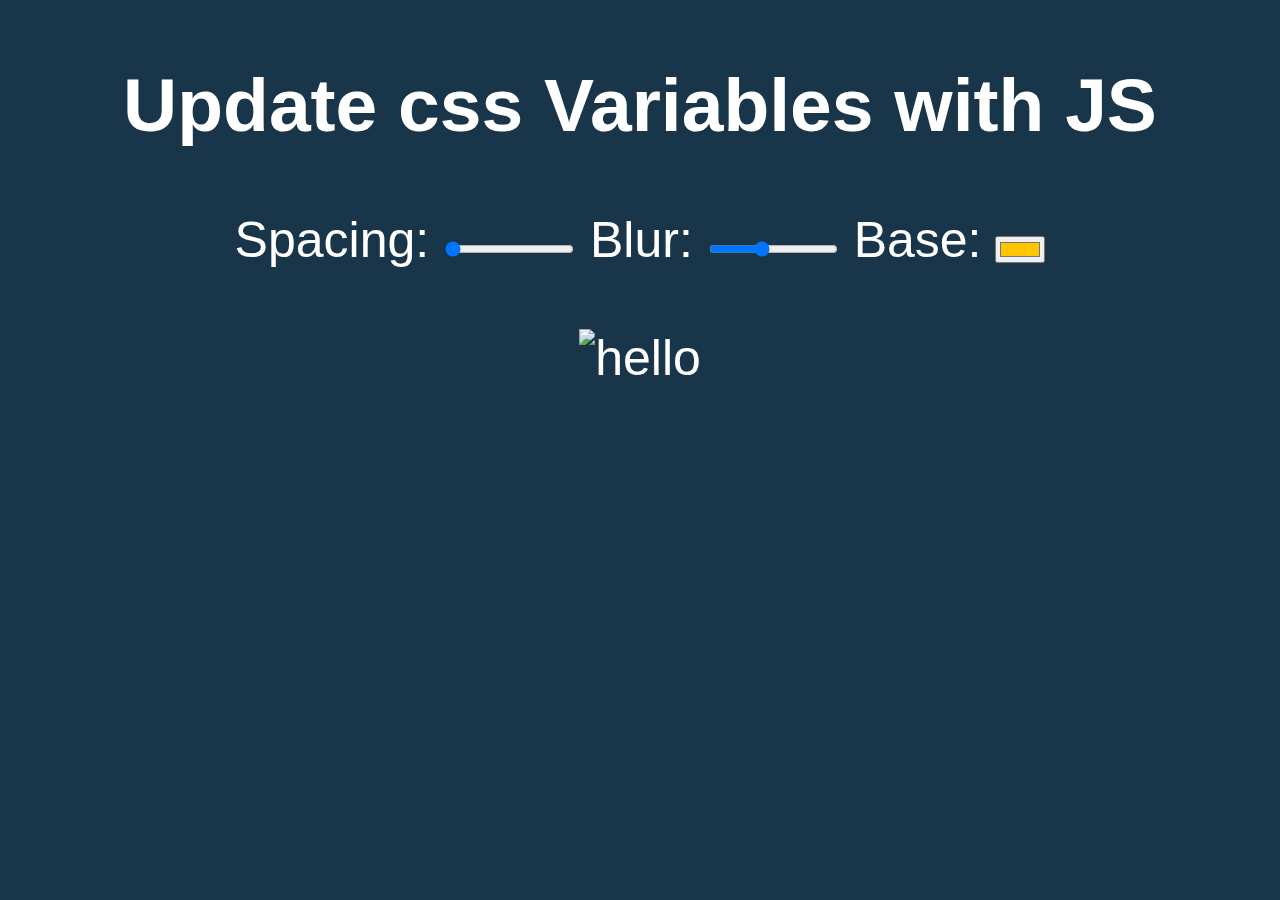
==== css-var/index.html @ 1c94d128 "Day-3 first commit" ====
<!DOCTYPE html>
<html lang="en">
<head>
    <meta charset="UTF-8">
    <meta http-equiv="X-UA-Compatible" content="IE=edge">
    <meta name="viewport" content="width=device-width, initial-scale=1.0">
    <title>CSS-VARIABLE</title>
    <link rel="stylesheet" href="style.css">

</head>
<body>
    <h2>Update css Variables with <span class="h1">JS</span></h2>
    <div class="controls">
        <label for="spacing-input">Spacing:</label>
        <input type="range" id="spacing-input" name="blur" min="10" max="200" value="10" data-sizing="px" title="Adjust the spacing between elements">

        <label for="blur">Blur:</label>
        <input type="range" id="blur-input" name="blur" min="0" max="25" value="10" data-sizing="px" title="Adjust the blur between elements">

        <label for="base">Base:</label>
        <input type="color" id="base" name="base" value="#ffc600">
    </div>

    <img alt="hello" src="https://th.bing.com/th/id/OIP.py11cEQbNyv0SjZwjkHasAHaEK?pid=ImgDet&rs=1">
</body>
</html>
---- css-var/style.css ----
:root{
    --base: #ffc600;
    --spacing: 10px;
    --blur: 10px;
}

img{
    padding: var(--spacing);
}

body{
    text-align: center;
}

body{
    background: #193549;
    color: #fff;
    font-family: "Helvetica Neue", sans-serif;
    font-weight: 100;
    font-size: 50px;
}

.controls{
    margin-bottom: 50px;
}
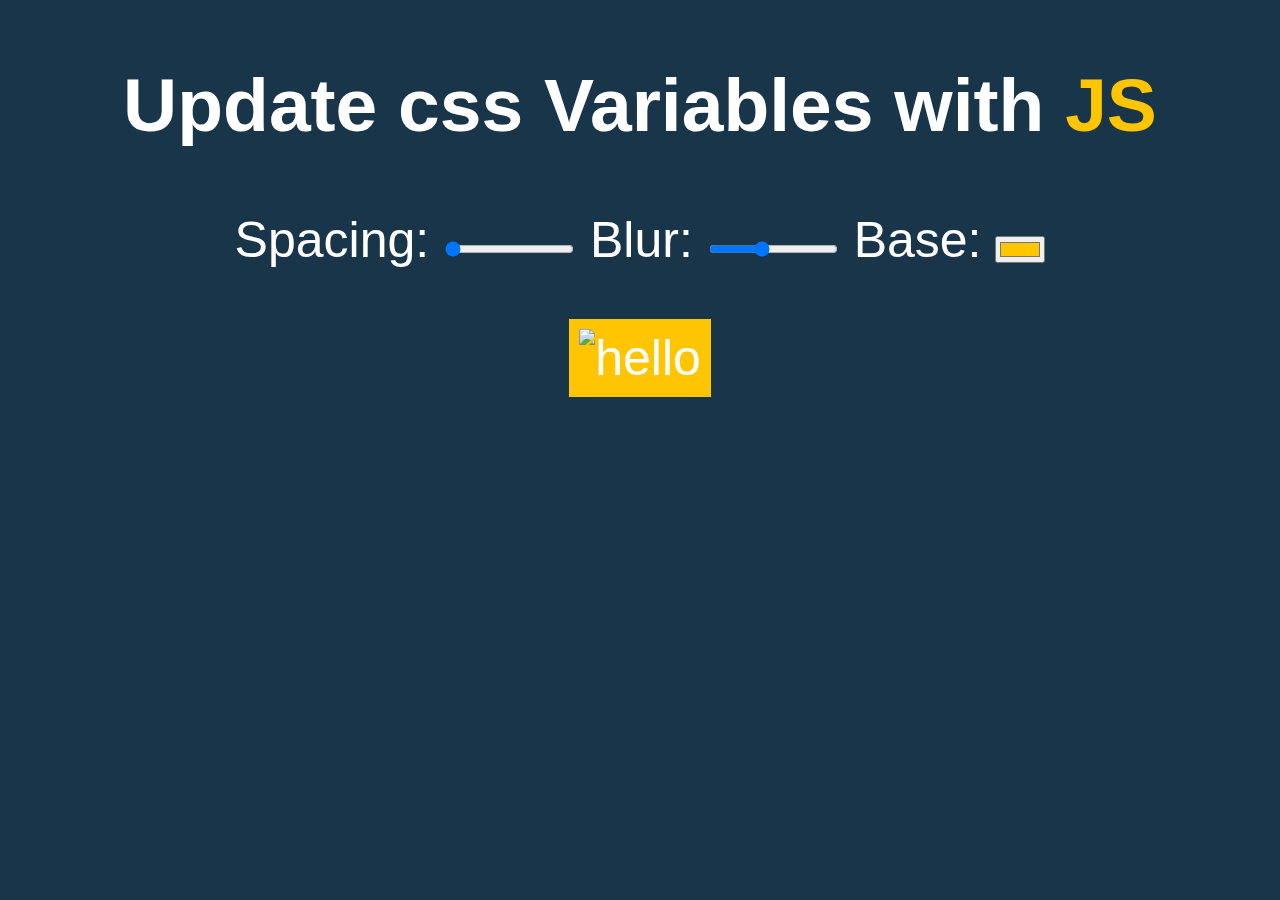
==== commit 2dbd9c2b: "second-commit of css variables" ====
--- a/css-var/index.html
+++ b/css-var/index.html
@@ -22,5 +22,6 @@
     </div>
 
     <img alt="hello" src="https://th.bing.com/th/id/OIP.py11cEQbNyv0SjZwjkHasAHaEK?pid=ImgDet&rs=1">
+    <script type="text/javascript" src="index.js"></script>
 </body>
 </html>--- a/css-var/style.css
+++ b/css-var/style.css
@@ -1,11 +1,16 @@
 :root{
     --base: #ffc600;
     --spacing: 10px;
-    --blur: 10px;
+    --blur: 0px;
 }
 
 img{
     padding: var(--spacing);
+    background: var(--base);
+    filter: blur(var(--blur));
+}
+.h1{
+    color: var(--base);
 }
 
 body{
@@ -22,4 +27,8 @@
 
 .controls{
     margin-bottom: 50px;
+}
+
+a{
+
 }